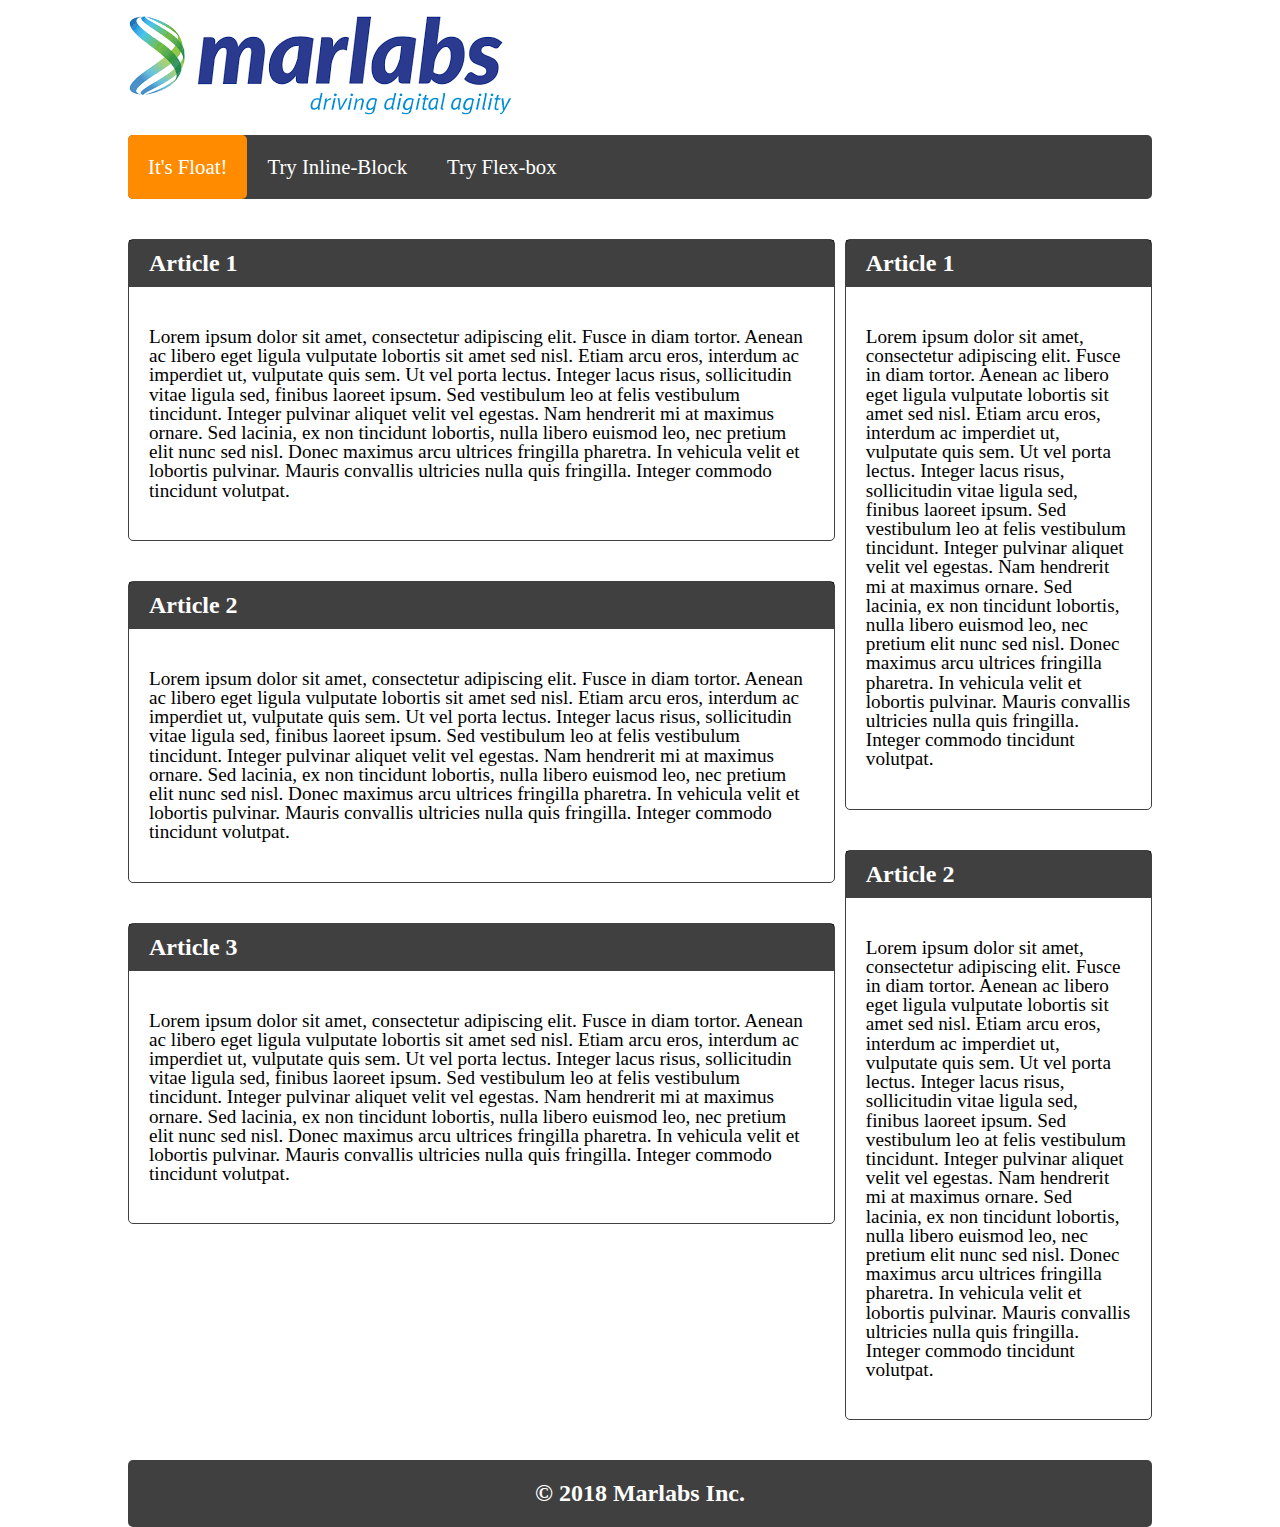
==== index.html @ 5d4b9647 "Initiated#Layout" ====
<!DOCTYPE html>
<html lang="en" dir="ltr">
  <head>
    <meta charset="utf-8">
    <title></title>
    <meta name="viewport" content="width=device-width, initial-scale=1">
    <link rel="stylesheet" href="style.css">
  </head>
  <body>

    <header class="logo">
      <img src="./img/logo1.png" alt="">
    </header>

    <nav>
      <ul>
        <li class="active"><a href="./index.html"> It's Float! </a></li>
        <li><a href="./index-disp.html"> Try Inline-Block </a></li>
        <li><a href="./index-flex.html"> Try Flex-box </a></li>
      </ul>
    </nav>

    <section id="container">
        <main>
          <article class="main-ar">
            <header>
              <h2>Article 1</h2>
            </header>
            <section>
              <p>Lorem ipsum dolor sit amet, consectetur adipiscing elit. Fusce in diam tortor. Aenean ac libero eget ligula vulputate lobortis sit amet sed nisl. Etiam arcu eros, interdum ac imperdiet ut, vulputate quis sem. Ut vel porta lectus. Integer lacus risus, sollicitudin vitae ligula sed, finibus laoreet ipsum. Sed vestibulum leo at felis vestibulum tincidunt. Integer pulvinar aliquet velit vel egestas. Nam hendrerit mi at maximus ornare. Sed lacinia, ex non tincidunt lobortis, nulla libero euismod leo, nec pretium elit nunc sed nisl. Donec maximus arcu ultrices fringilla pharetra. In vehicula velit et lobortis pulvinar. Mauris convallis ultricies nulla quis fringilla. Integer commodo tincidunt volutpat.</p>
            </section>
          </article>

          <article class="main-ar">
            <header>
              <h2>Article 2</h2>
            </header>
            <section>
              <p>Lorem ipsum dolor sit amet, consectetur adipiscing elit. Fusce in diam tortor. Aenean ac libero eget ligula vulputate lobortis sit amet sed nisl. Etiam arcu eros, interdum ac imperdiet ut, vulputate quis sem. Ut vel porta lectus. Integer lacus risus, sollicitudin vitae ligula sed, finibus laoreet ipsum. Sed vestibulum leo at felis vestibulum tincidunt. Integer pulvinar aliquet velit vel egestas. Nam hendrerit mi at maximus ornare. Sed lacinia, ex non tincidunt lobortis, nulla libero euismod leo, nec pretium elit nunc sed nisl. Donec maximus arcu ultrices fringilla pharetra. In vehicula velit et lobortis pulvinar. Mauris convallis ultricies nulla quis fringilla. Integer commodo tincidunt volutpat.</p>
            </section>
          </article>

          <article class="main-ar">
            <header>
              <h2>Article 3</h2>
            </header>
            <section>
              <p>Lorem ipsum dolor sit amet, consectetur adipiscing elit. Fusce in diam tortor. Aenean ac libero eget ligula vulputate lobortis sit amet sed nisl. Etiam arcu eros, interdum ac imperdiet ut, vulputate quis sem. Ut vel porta lectus. Integer lacus risus, sollicitudin vitae ligula sed, finibus laoreet ipsum. Sed vestibulum leo at felis vestibulum tincidunt. Integer pulvinar aliquet velit vel egestas. Nam hendrerit mi at maximus ornare. Sed lacinia, ex non tincidunt lobortis, nulla libero euismod leo, nec pretium elit nunc sed nisl. Donec maximus arcu ultrices fringilla pharetra. In vehicula velit et lobortis pulvinar. Mauris convallis ultricies nulla quis fringilla. Integer commodo tincidunt volutpat.</p>
            </section>
          </article>

        </main>

        <aside>
          <article class="sub-ar">
            <header>
              <h2>Article 1</h2>
            </header>
            <section>
              <p>Lorem ipsum dolor sit amet, consectetur adipiscing elit. Fusce in diam tortor. Aenean ac libero eget ligula vulputate lobortis sit amet sed nisl. Etiam arcu eros, interdum ac imperdiet ut, vulputate quis sem. Ut vel porta lectus. Integer lacus risus, sollicitudin vitae ligula sed, finibus laoreet ipsum. Sed vestibulum leo at felis vestibulum tincidunt. Integer pulvinar aliquet velit vel egestas. Nam hendrerit mi at maximus ornare. Sed lacinia, ex non tincidunt lobortis, nulla libero euismod leo, nec pretium elit nunc sed nisl. Donec maximus arcu ultrices fringilla pharetra. In vehicula velit et lobortis pulvinar. Mauris convallis ultricies nulla quis fringilla. Integer commodo tincidunt volutpat.</p>
            </section>
          </article>

          <article class="sub-ar">

            <header>
              <h2>Article 2</h2>
            </header>
            <section>
              <p>Lorem ipsum dolor sit amet, consectetur adipiscing elit. Fusce in diam tortor. Aenean ac libero eget ligula vulputate lobortis sit amet sed nisl. Etiam arcu eros, interdum ac imperdiet ut, vulputate quis sem. Ut vel porta lectus. Integer lacus risus, sollicitudin vitae ligula sed, finibus laoreet ipsum. Sed vestibulum leo at felis vestibulum tincidunt. Integer pulvinar aliquet velit vel egestas. Nam hendrerit mi at maximus ornare. Sed lacinia, ex non tincidunt lobortis, nulla libero euismod leo, nec pretium elit nunc sed nisl. Donec maximus arcu ultrices fringilla pharetra. In vehicula velit et lobortis pulvinar. Mauris convallis ultricies nulla quis fringilla. Integer commodo tincidunt volutpat.</p>
            </section>

          </article>
        </aside>

    </section>

    <footer>
      <h2>&copy; 2018 Marlabs Inc.</h2>
    </footer>
  </body>
</html>
---- style.css ----
* {
  margin: 0;
  padding: 0;
}

body {
  padding: 0 0;
  margin: 0 auto;
  width: 80%;
}

nav {
  background-color: rgba(0,0,0,0.75);
  background-size: cover;
  height: auto;
  /* margin: 20px 0; */
  border-radius: 5px;
}
/* float: left; */

nav ul {
  /* margin: 0; */
  /* padding: 0; */
  /* float: left; */
  list-style: none;
  overflow: auto;
}

nav ul li {
  float: left;
  padding: 20px;
}

nav ul li a {
  text-decoration: none;
  color: #fff;
  font-size: 1.3rem;
}

nav ul li:hover {
  background-color: darkorange;
  border-radius: 5px;
}

.active {
  background-color: darkorange;
  border-radius: 5px;
}

#container {
  overflow: auto;
}

main, aside {
  float: left;
}

main {
  width: 69%;
  margin-right: 1%;
}

main .main-ar, aside .sub-ar {
  margin-top: 40px;
  border: 1px solid rgba(0,0,0,0.75);
  border-radius: 5px;
}

main .main-ar > header, aside .sub-ar > header {
  background: rgba(0,0,0,0.75);
  color: #fff;
  padding: 10px 20px;
}

main .main-ar > section{
  margin : 40px 20px;
  font-size: 1.2rem;
  line-height: 1.2rem;
}

aside {
  width: 30%;
}

aside .sub-ar > section {
  margin : 40px 20px;
  font-size: 1.2rem;
  line-height: 1.2rem;
}

footer {
  background: rgba(0,0,0,0.75);
  margin-top: 40px;
  padding: 20px 0;
  text-align: center;
  color: #fff;
  border-radius: 5px;
}


@media screen and (max-width: 600px) {

  body {
    width: 100%;
  }

  header img {
    width: 100%;
    height: auto;
  }
  nav ul li{
    float: none;
    text-align: center;
  }
  main, aside {
    float: none;
    width: 100%;
  }
}
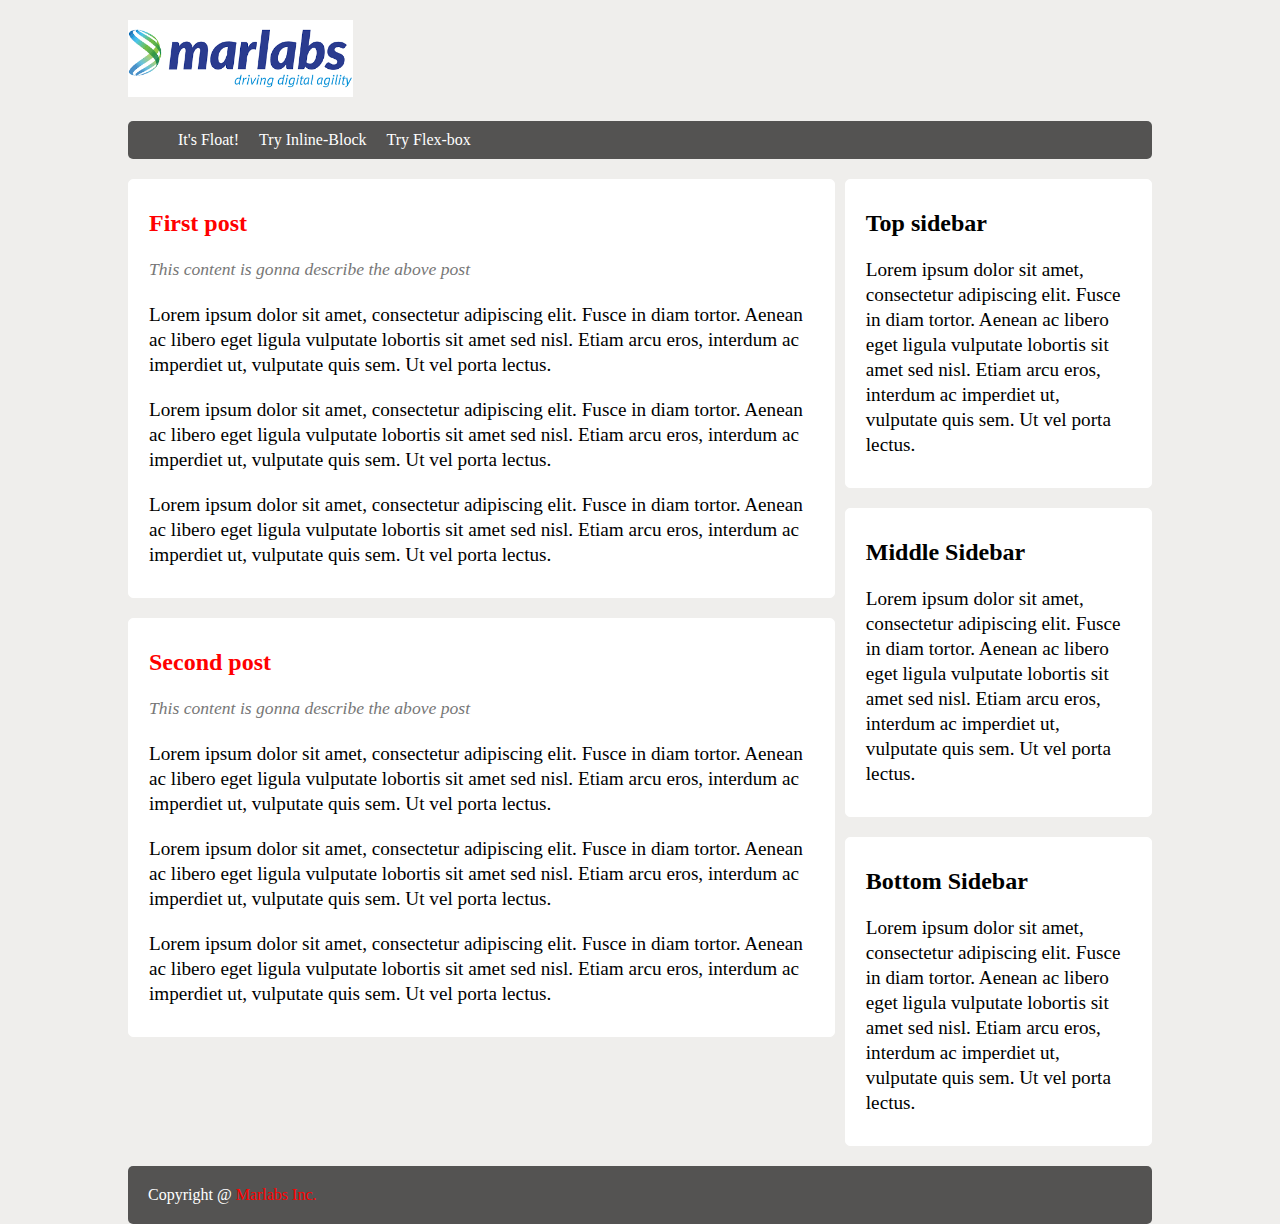
==== commit 04b3c910: "Updated fills and margin" ====
--- a/index.html
+++ b/index.html
@@ -4,7 +4,7 @@
     <meta charset="utf-8">
     <title></title>
     <meta name="viewport" content="width=device-width, initial-scale=1">
-    <link rel="stylesheet" href="style.css">
+    <link rel="stylesheet" href="./float.css">
   </head>
   <body>
 
@@ -24,28 +24,25 @@
         <main>
           <article class="main-ar">
             <header>
-              <h2>Article 1</h2>
+              <h2>First post</h2>
             </header>
             <section>
-              <p>Lorem ipsum dolor sit amet, consectetur adipiscing elit. Fusce in diam tortor. Aenean ac libero eget ligula vulputate lobortis sit amet sed nisl. Etiam arcu eros, interdum ac imperdiet ut, vulputate quis sem. Ut vel porta lectus. Integer lacus risus, sollicitudin vitae ligula sed, finibus laoreet ipsum. Sed vestibulum leo at felis vestibulum tincidunt. Integer pulvinar aliquet velit vel egestas. Nam hendrerit mi at maximus ornare. Sed lacinia, ex non tincidunt lobortis, nulla libero euismod leo, nec pretium elit nunc sed nisl. Donec maximus arcu ultrices fringilla pharetra. In vehicula velit et lobortis pulvinar. Mauris convallis ultricies nulla quis fringilla. Integer commodo tincidunt volutpat.</p>
+              <p class="desc">This content is gonna describe the above post</p>
+              <p>Lorem ipsum dolor sit amet, consectetur adipiscing elit. Fusce in diam tortor. Aenean ac libero eget ligula vulputate lobortis sit amet sed nisl. Etiam arcu eros, interdum ac imperdiet ut, vulputate quis sem. Ut vel porta lectus.</p>
+              <p>Lorem ipsum dolor sit amet, consectetur adipiscing elit. Fusce in diam tortor. Aenean ac libero eget ligula vulputate lobortis sit amet sed nisl. Etiam arcu eros, interdum ac imperdiet ut, vulputate quis sem. Ut vel porta lectus.</p>
+              <p>Lorem ipsum dolor sit amet, consectetur adipiscing elit. Fusce in diam tortor. Aenean ac libero eget ligula vulputate lobortis sit amet sed nisl. Etiam arcu eros, interdum ac imperdiet ut, vulputate quis sem. Ut vel porta lectus.</p>
             </section>
           </article>
 
           <article class="main-ar">
             <header>
-              <h2>Article 2</h2>
+              <h2>Second post</h2>
             </header>
             <section>
-              <p>Lorem ipsum dolor sit amet, consectetur adipiscing elit. Fusce in diam tortor. Aenean ac libero eget ligula vulputate lobortis sit amet sed nisl. Etiam arcu eros, interdum ac imperdiet ut, vulputate quis sem. Ut vel porta lectus. Integer lacus risus, sollicitudin vitae ligula sed, finibus laoreet ipsum. Sed vestibulum leo at felis vestibulum tincidunt. Integer pulvinar aliquet velit vel egestas. Nam hendrerit mi at maximus ornare. Sed lacinia, ex non tincidunt lobortis, nulla libero euismod leo, nec pretium elit nunc sed nisl. Donec maximus arcu ultrices fringilla pharetra. In vehicula velit et lobortis pulvinar. Mauris convallis ultricies nulla quis fringilla. Integer commodo tincidunt volutpat.</p>
-            </section>
-          </article>
-
-          <article class="main-ar">
-            <header>
-              <h2>Article 3</h2>
-            </header>
-            <section>
-              <p>Lorem ipsum dolor sit amet, consectetur adipiscing elit. Fusce in diam tortor. Aenean ac libero eget ligula vulputate lobortis sit amet sed nisl. Etiam arcu eros, interdum ac imperdiet ut, vulputate quis sem. Ut vel porta lectus. Integer lacus risus, sollicitudin vitae ligula sed, finibus laoreet ipsum. Sed vestibulum leo at felis vestibulum tincidunt. Integer pulvinar aliquet velit vel egestas. Nam hendrerit mi at maximus ornare. Sed lacinia, ex non tincidunt lobortis, nulla libero euismod leo, nec pretium elit nunc sed nisl. Donec maximus arcu ultrices fringilla pharetra. In vehicula velit et lobortis pulvinar. Mauris convallis ultricies nulla quis fringilla. Integer commodo tincidunt volutpat.</p>
+              <p class="desc">This content is gonna describe the above post</p>
+              <p>Lorem ipsum dolor sit amet, consectetur adipiscing elit. Fusce in diam tortor. Aenean ac libero eget ligula vulputate lobortis sit amet sed nisl. Etiam arcu eros, interdum ac imperdiet ut, vulputate quis sem. Ut vel porta lectus.</p>
+              <p>Lorem ipsum dolor sit amet, consectetur adipiscing elit. Fusce in diam tortor. Aenean ac libero eget ligula vulputate lobortis sit amet sed nisl. Etiam arcu eros, interdum ac imperdiet ut, vulputate quis sem. Ut vel porta lectus.</p>
+              <p>Lorem ipsum dolor sit amet, consectetur adipiscing elit. Fusce in diam tortor. Aenean ac libero eget ligula vulputate lobortis sit amet sed nisl. Etiam arcu eros, interdum ac imperdiet ut, vulputate quis sem. Ut vel porta lectus.</p>
             </section>
           </article>
 
@@ -54,29 +51,36 @@
         <aside>
           <article class="sub-ar">
             <header>
-              <h2>Article 1</h2>
+              <h2>Top sidebar</h2>
             </header>
             <section>
-              <p>Lorem ipsum dolor sit amet, consectetur adipiscing elit. Fusce in diam tortor. Aenean ac libero eget ligula vulputate lobortis sit amet sed nisl. Etiam arcu eros, interdum ac imperdiet ut, vulputate quis sem. Ut vel porta lectus. Integer lacus risus, sollicitudin vitae ligula sed, finibus laoreet ipsum. Sed vestibulum leo at felis vestibulum tincidunt. Integer pulvinar aliquet velit vel egestas. Nam hendrerit mi at maximus ornare. Sed lacinia, ex non tincidunt lobortis, nulla libero euismod leo, nec pretium elit nunc sed nisl. Donec maximus arcu ultrices fringilla pharetra. In vehicula velit et lobortis pulvinar. Mauris convallis ultricies nulla quis fringilla. Integer commodo tincidunt volutpat.</p>
+              <p>Lorem ipsum dolor sit amet, consectetur adipiscing elit. Fusce in diam tortor. Aenean ac libero eget ligula vulputate lobortis sit amet sed nisl. Etiam arcu eros, interdum ac imperdiet ut, vulputate quis sem. Ut vel porta lectus.</p>
             </section>
           </article>
 
           <article class="sub-ar">
-
             <header>
-              <h2>Article 2</h2>
+              <h2>Middle Sidebar</h2>
             </header>
             <section>
-              <p>Lorem ipsum dolor sit amet, consectetur adipiscing elit. Fusce in diam tortor. Aenean ac libero eget ligula vulputate lobortis sit amet sed nisl. Etiam arcu eros, interdum ac imperdiet ut, vulputate quis sem. Ut vel porta lectus. Integer lacus risus, sollicitudin vitae ligula sed, finibus laoreet ipsum. Sed vestibulum leo at felis vestibulum tincidunt. Integer pulvinar aliquet velit vel egestas. Nam hendrerit mi at maximus ornare. Sed lacinia, ex non tincidunt lobortis, nulla libero euismod leo, nec pretium elit nunc sed nisl. Donec maximus arcu ultrices fringilla pharetra. In vehicula velit et lobortis pulvinar. Mauris convallis ultricies nulla quis fringilla. Integer commodo tincidunt volutpat.</p>
+              <p>Lorem ipsum dolor sit amet, consectetur adipiscing elit. Fusce in diam tortor. Aenean ac libero eget ligula vulputate lobortis sit amet sed nisl. Etiam arcu eros, interdum ac imperdiet ut, vulputate quis sem. Ut vel porta lectus.</p>
             </section>
+          </article>
 
+          <article class="sub-ar">
+            <header>
+              <h2>Bottom Sidebar</h2>
+            </header>
+            <section>
+              <p>Lorem ipsum dolor sit amet, consectetur adipiscing elit. Fusce in diam tortor. Aenean ac libero eget ligula vulputate lobortis sit amet sed nisl. Etiam arcu eros, interdum ac imperdiet ut, vulputate quis sem. Ut vel porta lectus.</p>
+            </section>
           </article>
         </aside>
 
     </section>
 
     <footer>
-      <h2>&copy; 2018 Marlabs Inc.</h2>
+      <p>Copyright @ <a href="#" class="marlabs">Marlabs Inc.</a></p>
     </footer>
   </body>
 </html>
--- a/float.css
+++ b/float.css
@@ -0,0 +1,144 @@
+* {
+  margin: 0;
+  padding: 0;
+}
+
+body {
+  padding: 0 0;
+  margin: 0 auto;
+  width: 80%;
+  background: #EFEEEC;
+  font-family: calibri;
+}
+
+header img {
+  width: 22%;
+  height: auto;
+  margin: 20px 0;
+}
+
+nav {
+  background-color: rgba(0,0,0,0.65);
+  background-size: cover;
+  height: auto;
+  /* margin: 20px 0; */
+  border-radius: 5px;
+}
+/* float: left; */
+
+nav ul {
+  /* margin: 0; */
+  /* padding: 0; */
+  /* float: left; */
+  list-style: none;
+  overflow: auto;
+  margin-left: 40px;
+}
+
+nav ul li {
+  float: left;
+  padding: 10px;
+}
+
+nav ul li a {
+  text-decoration: none;
+  color: #fff;
+  font-size: 1rem;
+}
+
+nav ul li:hover {
+  background-color: darkorange;
+  border-radius: 5px;
+}
+
+/* .active {
+  background-color: darkorange;
+  border-radius: 5px;
+} */
+
+#container {
+  overflow: auto;
+}
+
+main, aside {
+  float: left;
+}
+
+main {
+  width: 69%;
+  margin-right: 1%;
+}
+
+main .main-ar, aside .sub-ar {
+  background: rgb(255,255,255);
+  margin: 20px 0;
+  border: 1px solid #fff;
+  border-radius: 5px;
+  padding: 30px 20px 30px 20px;
+}
+
+main .main-ar > header {
+  color: #f00;
+}
+
+main .main-ar > section{
+  /* line-height: 1.2rem; */
+}
+
+main .main-ar > section p.desc {
+  color: #777777;
+  font-style: italic;
+  font-size: 1.1rem;
+}
+
+main .main-ar > section p {
+  font-size: 1.2rem;
+  padding-top: 20px;
+  line-height: 25px;
+}
+
+aside {
+  width: 30%;
+}
+
+aside .sub-ar > section p{
+  padding-top: 20px;
+  font-size: 1.2rem;
+  line-height: 25px;
+}
+
+footer {
+  background: rgba(0,0,0,0.65);
+  padding: 20px 20px;
+  color: #fff;
+  border-radius: 5px;
+}
+
+footer p > a.marlabs {
+  color: #f00;
+  text-decoration: none;
+}
+
+@media screen and (max-width: 600px) {
+
+  body {
+    width: 95%;
+  }
+
+  header img {
+    width: 100%;
+    height: auto;
+  }
+
+  nav ul {
+      margin-left: 00px;
+  }
+  nav ul li{
+    float: none;
+    text-align: center;
+  }
+  main, aside {
+    float: none;
+    width: 100%;
+  }
+}
